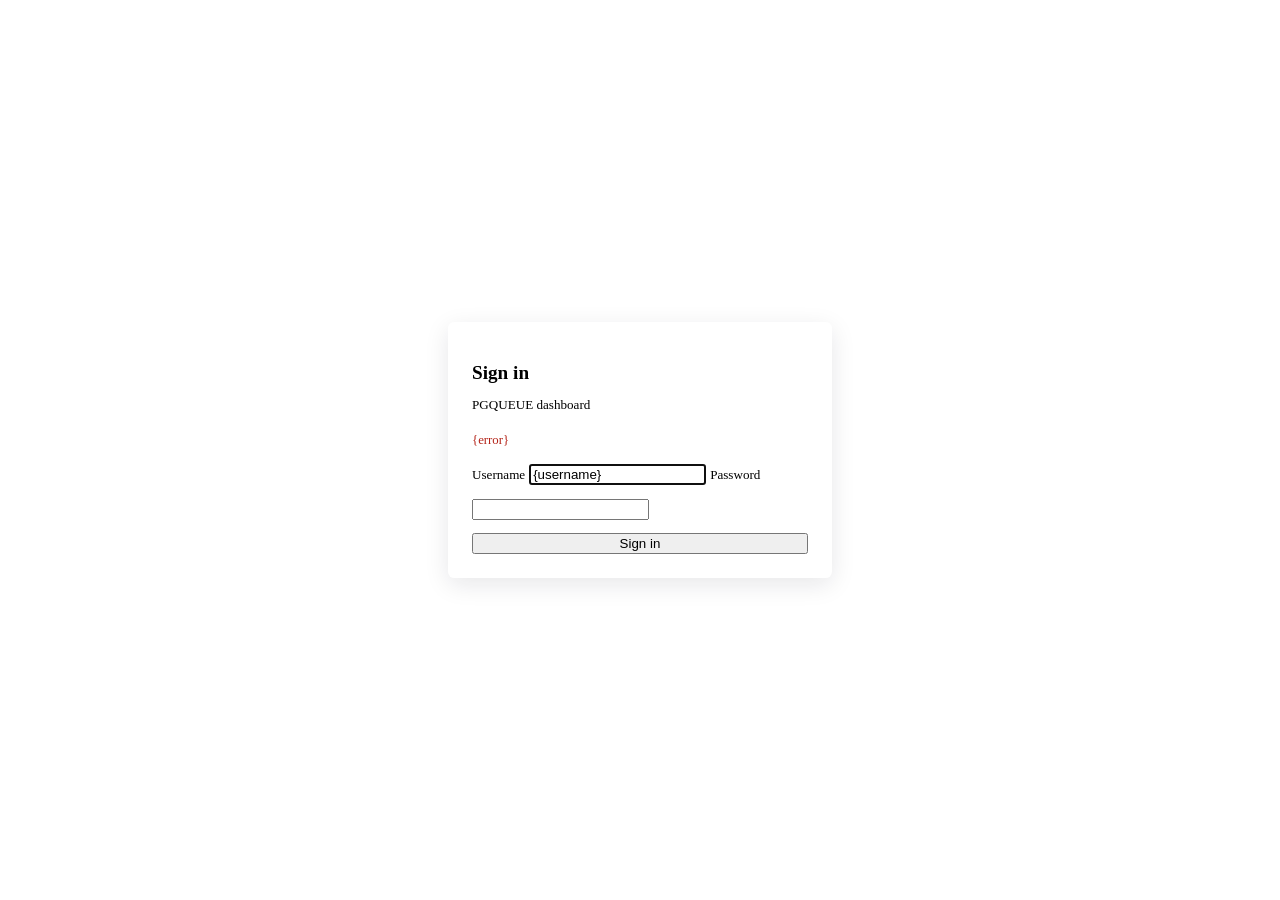
==== pgqueue/assets/login.html @ b080be50 "Add first working version" ====
<!doctype html>
<html lang="en">
<head>
  <meta charset="utf-8">
  <meta name="viewport" content="width=device-width, initial-scale=1">
  <title>Sign in | pgqueue</title>
  <link rel="icon" href="data:,">
  <link rel="stylesheet" href="{root}/static/pico.min.css">
  <style>
    html { height: 100%; letter-spacing: 0; }
    body { min-height: 100%; letter-spacing: 0; }
    body { display: grid; margin: 0; place-items: center; background: var(--pico-background-color); }
    main { width: min(24rem, calc(100% - 2rem)); padding: 2rem 0; }
    article { margin: 0; padding: 1.5rem; border: 1px solid var(--pico-muted-border-color); border-radius: 0.4rem; box-shadow: 0 0.4rem 1.5rem rgb(15 23 42 / 10%); }
    h1 { margin-bottom: 0.25rem; font-size: 1.2rem; letter-spacing: 0; }
    .product { margin-bottom: 1.25rem; color: var(--pico-muted-color); font-size: 0.82rem; }
    label { font-size: 0.82rem; }
    input, button { margin-bottom: 0.85rem; }
    button { width: 100%; margin-bottom: 0; }
    .error { min-height: 1.3rem; margin: 0 0 0.65rem; color: #b42318; font-size: 0.8rem; }
    .error:empty { visibility: hidden; }
  </style>
</head>
<body>
  <main>
    <article>
      <h1>Sign in</h1>
      <p class="product">PGQUEUE dashboard</p>
      <p class="error" role="alert">{error}</p>
      <form method="post" action="{root}/login">
        <label for="username">Username</label>
        <input id="username" name="username" type="text" value="{username}"
               autocomplete="username" required autofocus>
        <label for="password">Password</label>
        <input id="password" name="password" type="password"
               autocomplete="current-password" required>
        <button type="submit">Sign in</button>
      </form>
    </article>
  </main>
</body>
</html>
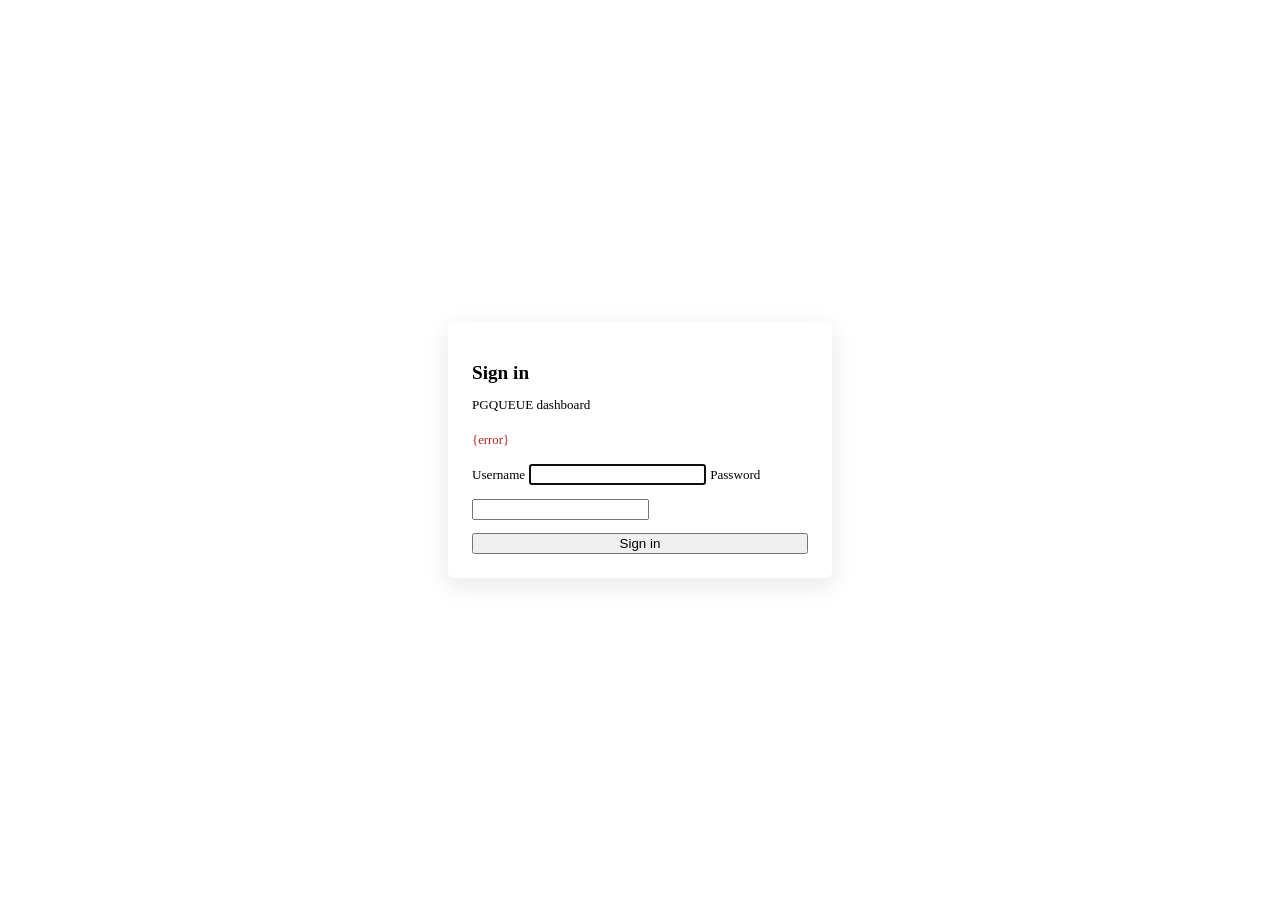
==== commit df2d8db8: "Add first working version" ====
--- a/pgqueue/assets/login.html
+++ b/pgqueue/assets/login.html
@@ -5,7 +5,7 @@
   <meta name="viewport" content="width=device-width, initial-scale=1">
   <title>Sign in | pgqueue</title>
   <link rel="icon" href="data:,">
-  <link rel="stylesheet" href="{root}/static/pico.min.css">
+  <link rel="stylesheet" href="{root}/static/pico.min.css?v={asset_version}">
   <style>
     html { height: 100%; letter-spacing: 0; }
     body { min-height: 100%; letter-spacing: 0; }
@@ -17,7 +17,15 @@
     label { font-size: 0.82rem; }
     input, button { margin-bottom: 0.85rem; }
     button { width: 100%; margin-bottom: 0; }
+    /* The only feedback a failed sign-in gets ("Invalid username or password.",
+       "Too many attempts."), so it has to be readable in both schemes. One value
+       cannot be: #b42318 is 6.57:1 on the light card and 2.59:1 on the dark one,
+       well under WCAG AA's 4.5:1. This page does not load app.css, so it carries
+       its own pair. */
     .error { min-height: 1.3rem; margin: 0 0 0.65rem; color: #b42318; font-size: 0.8rem; }
+    @media (prefers-color-scheme: dark) {
+      .error { color: #ff9a90; } /* 8.34:1 on #181c25 */
+    }
     .error:empty { visibility: hidden; }
   </style>
 </head>
@@ -29,7 +37,7 @@
       <p class="error" role="alert">{error}</p>
       <form method="post" action="{root}/login">
         <label for="username">Username</label>
-        <input id="username" name="username" type="text" value="{username}"
+        <input id="username" name="username" type="text"
                autocomplete="username" required autofocus>
         <label for="password">Password</label>
         <input id="password" name="password" type="password"
